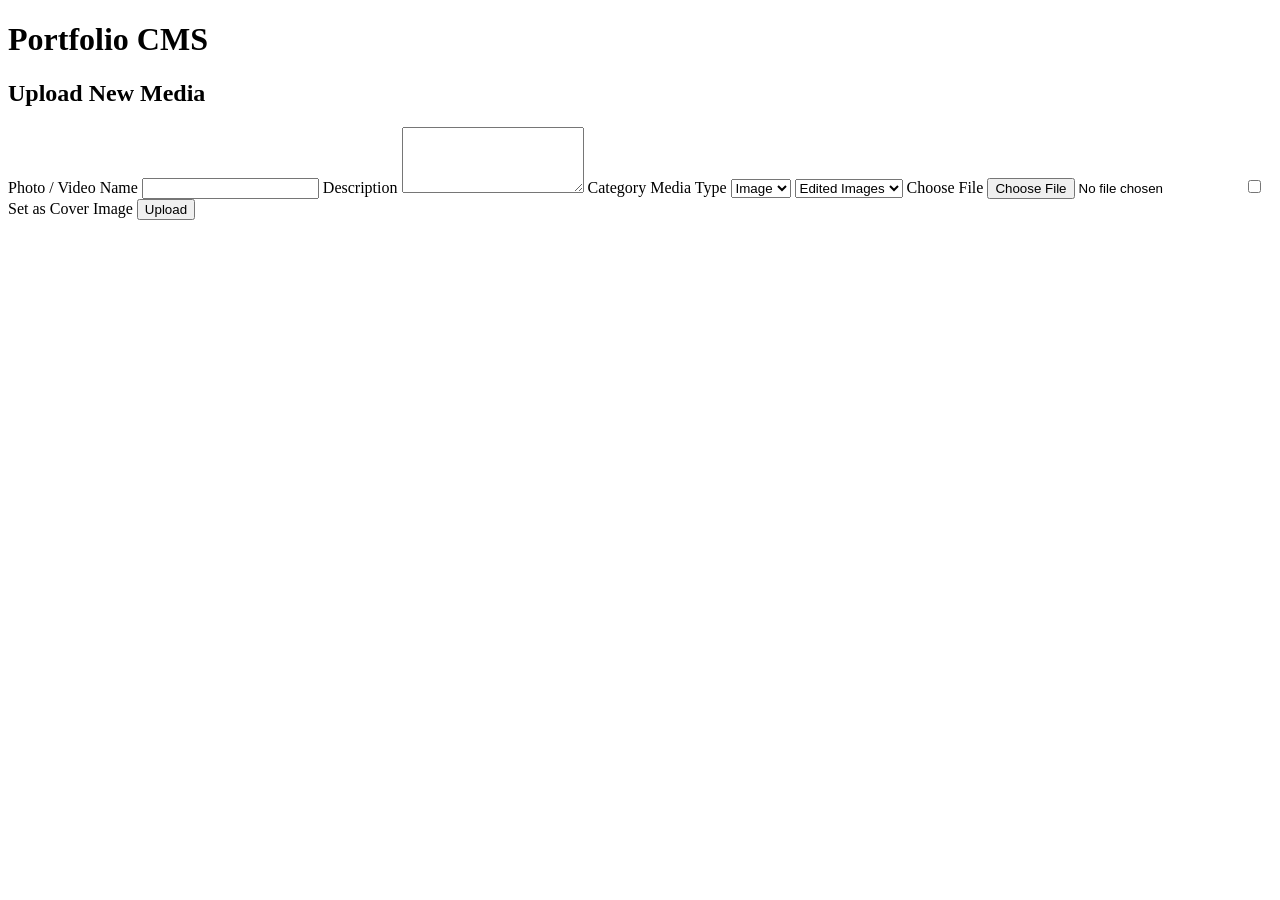
==== src/main/resources/templates/admin.html @ 30741b82 "Initial Portfolio CMS" ====
<!DOCTYPE html>
<html lang="en">

<head>

<meta charset="UTF-8">

<meta name="viewport" content="width=device-width, initial-scale=1.0">

<title>Portfolio Admin</title>

<link rel="stylesheet" href="/css/admin.css">

</head>

<body>

<div class="container">

<h1>Portfolio CMS</h1>

<div class="card">

<h2>Upload New Media</h2>

<form action="/upload"
      method="post"
      enctype="multipart/form-data">

<label>Photo / Video Name</label>

<input type="text" name="title">

<label>Description</label>

<textarea rows="4" name="description"></textarea>

<label>Category</label>
<label>Media Type</label>

<select name="type">

<option>Image</option>

<option>Video</option>

</select>

<select name="category">

<option>Edited Images</option>

<option>Edited Videos</option>

<option>Color Grading</option>

<option>Thumbnails</option>

</select>

<label>Choose File</label>
<input type="file" name="file">
<label class="checkbox-label">
    <input type="checkbox" name="coverImage">
    Set as Cover Image
</label>
<button type="submit">

Upload

</button>

</form>

</div>

</div>

</body>

</html>
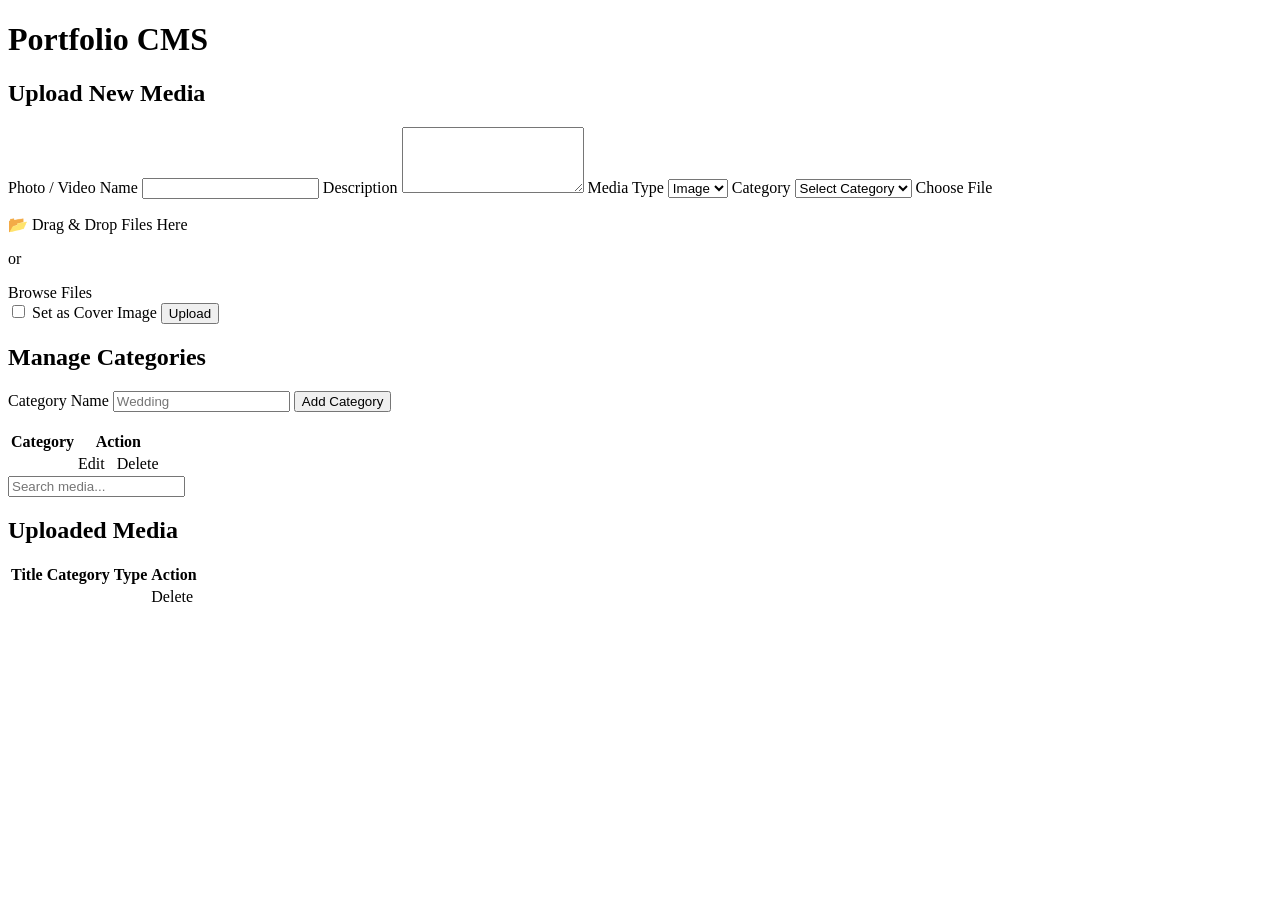
==== commit f83d5bdd: "Portfolio Ready for Deployment" ====
--- a/src/main/resources/templates/admin.html
+++ b/src/main/resources/templates/admin.html
@@ -1,10 +1,9 @@
 <!DOCTYPE html>
-<html lang="en">
+<html xmlns:th="http://www.thymeleaf.org" lang="en">
 
 <head>
 
 <meta charset="UTF-8">
-
 <meta name="viewport" content="width=device-width, initial-scale=1.0">
 
 <title>Portfolio Admin</title>
@@ -17,65 +16,303 @@
 
 <div class="container">
 
-<h1>Portfolio CMS</h1>
-
-<div class="card">
-
-<h2>Upload New Media</h2>
-
-<form action="/upload"
-      method="post"
-      enctype="multipart/form-data">
-
-<label>Photo / Video Name</label>
-
-<input type="text" name="title">
-
-<label>Description</label>
-
-<textarea rows="4" name="description"></textarea>
-
-<label>Category</label>
-<label>Media Type</label>
-
-<select name="type">
-
-<option>Image</option>
-
-<option>Video</option>
+    <h1>Portfolio CMS</h1>
+
+    <div class="card">
+
+        <h2>Upload New Media</h2>
+
+        <form action="/upload"
+              method="post"
+              enctype="multipart/form-data">
+
+            <label>Photo / Video Name</label>
+            <input type="text" name="title" required>
+
+            <label>Description</label>
+            <textarea rows="4" name="description"></textarea>
+
+            <label>Media Type</label>
+
+            <select name="type">
+                <option>Image</option>
+                <option>Video</option>
+            </select>
+
+            <label>Category</label>
+
+<select name="category" required>
+
+    <option value="">Select Category</option>
+
+    <option
+        th:each="category : ${categoryList}"
+        th:value="${category.name}"
+        th:text="${category.name}">
+    </option>
 
 </select>
 
-<select name="category">
-
-<option>Edited Images</option>
-
-<option>Edited Videos</option>
-
-<option>Color Grading</option>
-
-<option>Thumbnails</option>
-
-</select>
-
-<label>Choose File</label>
-<input type="file" name="file">
-<label class="checkbox-label">
-    <input type="checkbox" name="coverImage">
-    Set as Cover Image
-</label>
-<button type="submit">
-
-Upload
-
-</button>
-
-</form>
+            <label>Choose File</label>
+
+            <div class="drop-zone" id="dropZone">
+
+    <p>📂 Drag & Drop Files Here</p>
+
+    <p>or</p>
+
+    <label class="browse-btn">
+
+        Browse Files
+
+        <input type="file"
+               id="fileInput"
+               name="files"
+               multiple
+               hidden>
+
+    </label>
+
+    <div id="previewContainer"></div>
 
 </div>
 
+            <label class="checkbox-label">
+                <input type="checkbox" name="coverImage">
+                Set as Cover Image
+            </label>
+
+            <button type="submit">
+                Upload
+            </button>
+
+        </form>
+
+    </div>
+    <div class="card">
+
+    <h2>Manage Categories</h2>
+
+    <form action="/add-category" method="post">
+
+        <label>Category Name</label>
+
+        <input
+            type="text"
+            name="name"
+            placeholder="Wedding"
+            required>
+
+        <button type="submit">
+            Add Category
+        </button>
+
+    </form>
+
+    <br>
+
+    <table>
+
+        <thead>
+
+            <tr>
+                <th>Category</th>
+                <th>Action</th>
+            </tr>
+
+        </thead>
+
+        <tbody>
+
+            <tr th:each="category : ${categoryList}">
+
+                <td th:text="${category.name}"></td>
+
+                <td>
+
+<a th:href="@{'/edit-category/' + ${category.id}}"
+class="edit-btn">
+
+Edit
+
+</a>
+
+&nbsp;
+
+<a th:href="@{'/delete-category/' + ${category.id}}"
+class="delete-btn">
+
+Delete
+
+</a>
+
+</td>
+
+            </tr>
+
+        </tbody>
+
+    </table>
+
 </div>
-
+<div class="search-box">
+
+    <input
+        type="text"
+        id="searchMedia"
+        placeholder="Search media...">
+
+</div>
+    <div class="card">
+
+        <h2>Uploaded Media</h2>
+
+        <table id="mediaTable">
+
+            <thead>
+
+                <tr>
+                    <th>Title</th>
+                    <th>Category</th>
+                    <th>Type</th>
+                    <th>Action</th>
+                </tr>
+
+            </thead>
+
+            <tbody>
+
+                <tr th:each="media : ${mediaList}">
+
+                    <td th:text="${media.title}"></td>
+
+                    <td th:text="${media.category}"></td>
+
+                    <td th:text="${media.type}"></td>
+
+                    <td>
+
+                        <a th:href="@{'/delete/' + ${media.id}}"
+                           class="delete-btn">
+
+                            Delete
+
+                        </a>
+
+                    </td>
+
+                </tr>
+
+            </tbody>
+
+        </table>
+
+    </div>
+
+</div>
+<script>
+
+const dropZone=document.getElementById("dropZone");
+const input=document.getElementById("fileInput");
+const fileNames=document.getElementById("fileNames");
+
+dropZone.addEventListener("click",()=>input.click());
+
+input.addEventListener("change",showFiles);
+
+dropZone.addEventListener("dragover",(e)=>{
+
+    e.preventDefault();
+
+    dropZone.classList.add("drag-over");
+
+});
+
+dropZone.addEventListener("dragleave",()=>{
+
+    dropZone.classList.remove("drag-over");
+
+});
+
+dropZone.addEventListener("drop",(e)=>{
+
+    e.preventDefault();
+
+    dropZone.classList.remove("drag-over");
+
+    input.files=e.dataTransfer.files;
+
+    showFiles();
+
+});
+
+function showFiles(){
+
+    const preview=document.getElementById("previewContainer");
+
+    preview.innerHTML="";
+
+    Array.from(input.files).forEach(file=>{
+
+        const box=document.createElement("div");
+
+        box.className="preview-box";
+
+        if(file.type.startsWith("image")){
+
+            const img=document.createElement("img");
+
+            img.src=URL.createObjectURL(file);
+
+            box.appendChild(img);
+
+        }
+
+        else{
+
+            const video=document.createElement("video");
+
+            video.src=URL.createObjectURL(file);
+
+            video.controls=true;
+
+            box.appendChild(video);
+
+        }
+
+        const name=document.createElement("p");
+
+        name.innerText=file.name;
+
+        box.appendChild(name);
+
+        preview.appendChild(box);
+
+    });
+
+}
+
+</script>
+<script>
+
+document.getElementById("searchMedia").addEventListener("keyup", function () {
+
+    let value = this.value.toLowerCase();
+
+    let rows = document.querySelectorAll("#mediaTable tbody tr");
+
+    rows.forEach(row => {
+
+        row.style.display =
+            row.innerText.toLowerCase().includes(value)
+            ? ""
+            : "none";
+
+    });
+
+});
+
+</script>
 </body>
 
 </html>
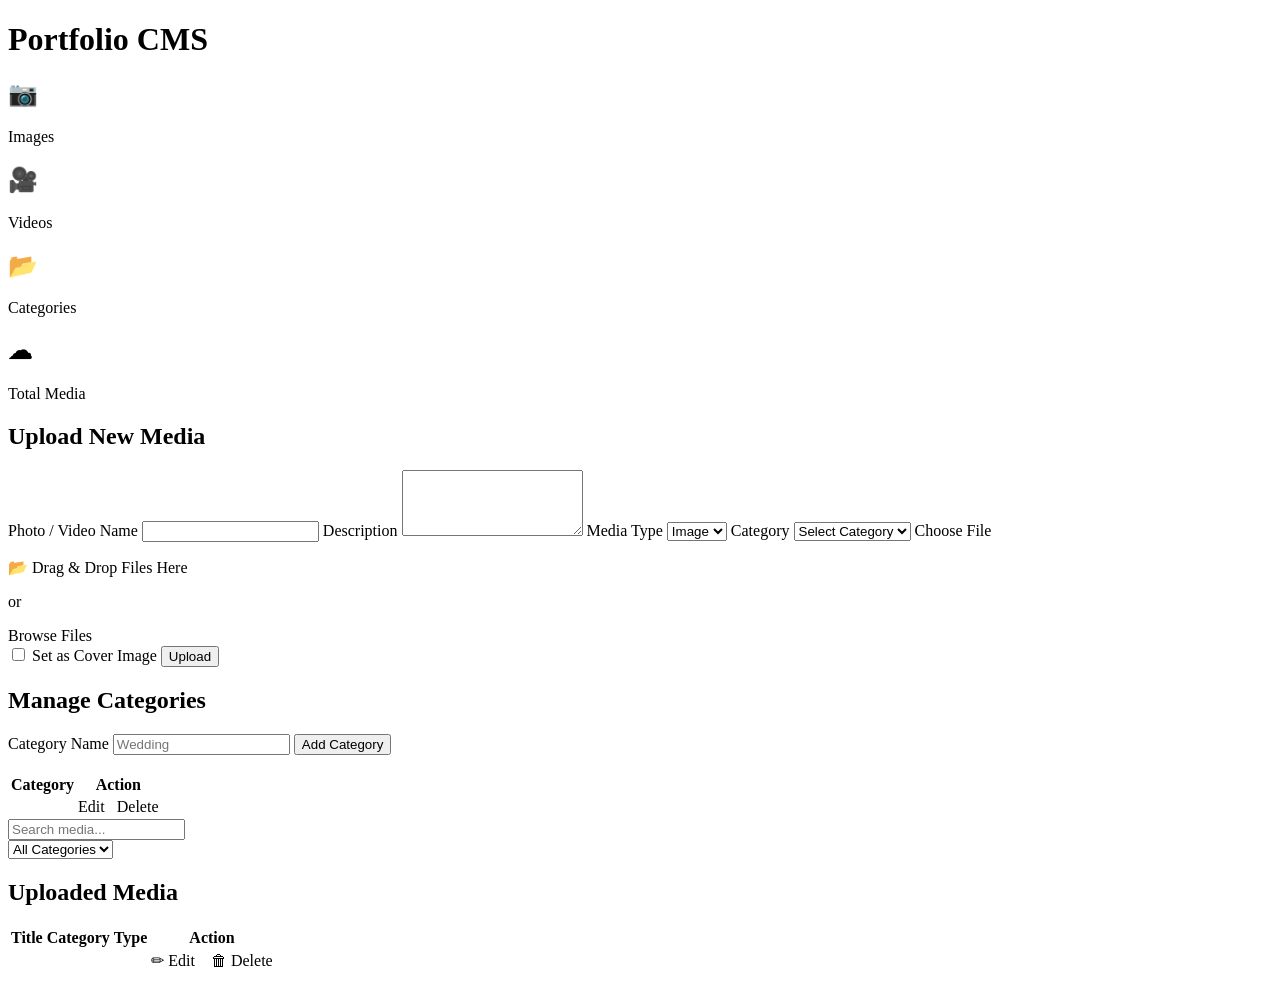
==== commit 5adc5a1c: "AWS configuration using environment variables" ====
--- a/src/main/resources/templates/admin.html
+++ b/src/main/resources/templates/admin.html
@@ -17,6 +17,33 @@
 <div class="container">
 
     <h1>Portfolio CMS</h1>
+    <div class="dashboard">
+
+    <div class="dash-card">
+        <h2>📷</h2>
+        <h3 th:text="${dashboard.totalImages}"></h3>
+        <p>Images</p>
+    </div>
+
+    <div class="dash-card">
+        <h2>🎥</h2>
+        <h3 th:text="${dashboard.totalVideos}"></h3>
+        <p>Videos</p>
+    </div>
+
+    <div class="dash-card">
+        <h2>📂</h2>
+        <h3 th:text="${dashboard.totalCategories}"></h3>
+        <p>Categories</p>
+    </div>
+
+    <div class="dash-card">
+        <h2>☁</h2>
+        <h3 th:text="${dashboard.totalMedia}"></h3>
+        <p>Total Media</p>
+    </div>
+
+</div>
 
     <div class="card">
 
@@ -161,6 +188,21 @@
         type="text"
         id="searchMedia"
         placeholder="Search media...">
+
+</div>
+<div class="filter-box">
+
+<select id="categoryFilter">
+
+<option value="">All Categories</option>
+
+<option
+th:each="category:${categoryList}"
+th:value="${category.name}"
+th:text="${category.name}">
+</option>
+
+</select>
 
 </div>
     <div class="card">
@@ -192,14 +234,19 @@
 
                     <td>
 
-                        <a th:href="@{'/delete/' + ${media.id}}"
-                           class="delete-btn">
-
-                            Delete
-
-                        </a>
-
-                    </td>
+<a th:href="@{'/edit/' + ${media.id}}"
+   class="edit-btn">
+    ✏ Edit
+</a>
+
+&nbsp;&nbsp;
+
+<a th:href="@{'/delete/' + ${media.id}}"
+   class="delete-btn">
+    🗑 Delete
+</a>
+
+</td>
 
                 </tr>
 
@@ -295,22 +342,32 @@
 </script>
 <script>
 
-document.getElementById("searchMedia").addEventListener("keyup", function () {
-
-    let value = this.value.toLowerCase();
-
-    let rows = document.querySelectorAll("#mediaTable tbody tr");
-
-    rows.forEach(row => {
-
-        row.style.display =
-            row.innerText.toLowerCase().includes(value)
-            ? ""
-            : "none";
+const search = document.getElementById("searchMedia");
+const filter = document.getElementById("categoryFilter");
+
+search.addEventListener("keyup", filterTable);
+filter.addEventListener("change", filterTable);
+
+function filterTable() {
+
+    let text = search.value.toLowerCase();
+    let category = filter.value.toLowerCase();
+
+    document.querySelectorAll("#mediaTable tbody tr").forEach(row => {
+
+        let rowText = row.innerText.toLowerCase();
+
+        let rowCategory = row.children[1].innerText.toLowerCase();
+
+        let show =
+            rowText.includes(text) &&
+            (category === "" || rowCategory === category);
+
+        row.style.display = show ? "" : "none";
 
     });
 
-});
+}
 
 </script>
 </body>
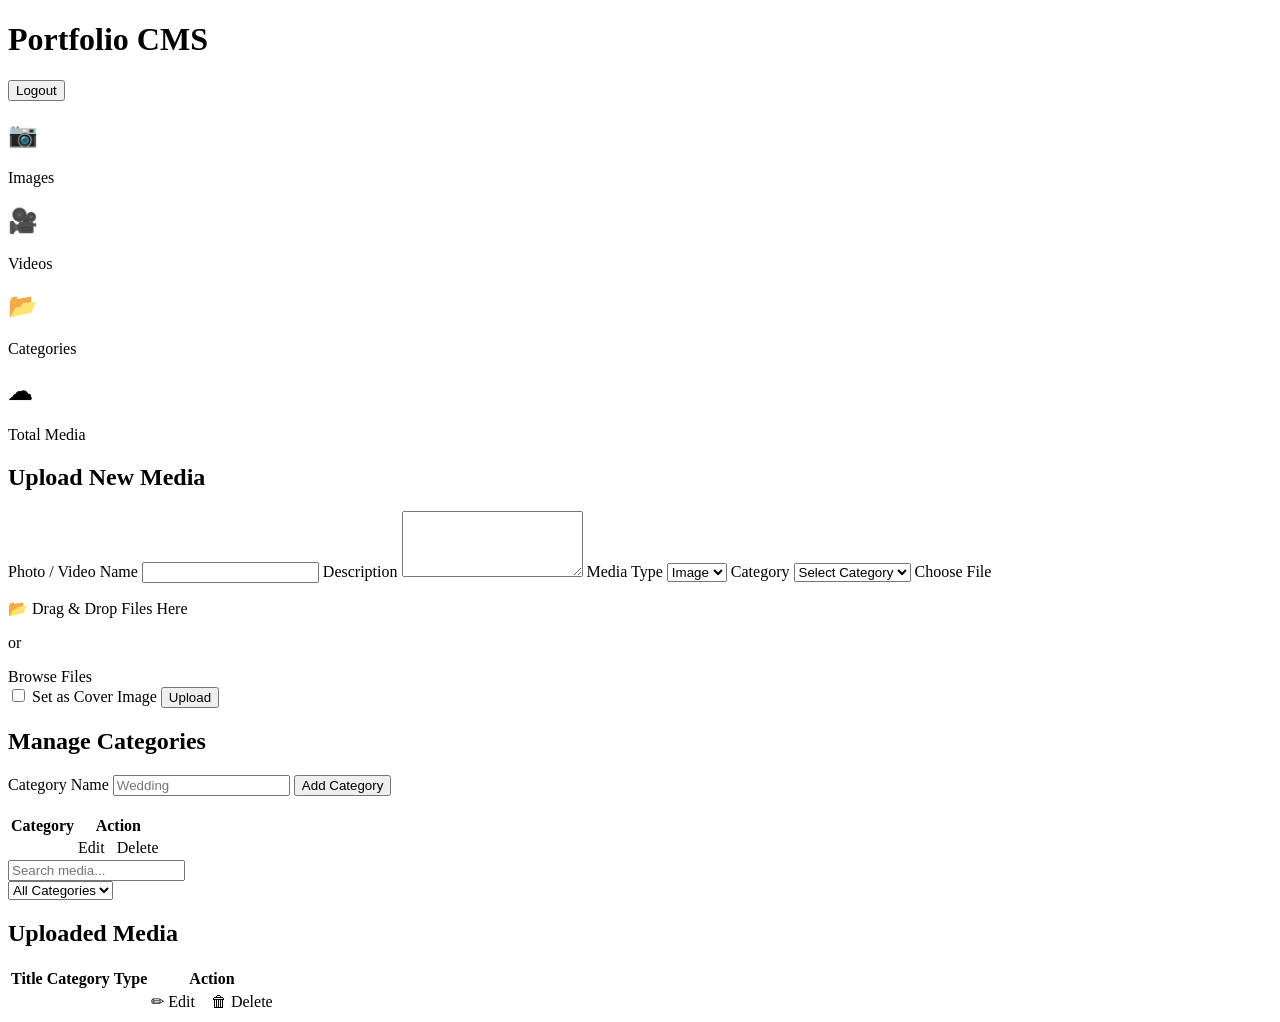
==== commit 5ec1458b: "Added login Security" ====
--- a/src/main/resources/templates/admin.html
+++ b/src/main/resources/templates/admin.html
@@ -8,6 +8,7 @@
 
 <title>Portfolio Admin</title>
 
+
 <link rel="stylesheet" href="/css/admin.css">
 
 </head>
@@ -17,6 +18,11 @@
 <div class="container">
 
     <h1>Portfolio CMS</h1>
+    <form th:action="@{/logout}" method="post" style="display:inline;">
+    <button type="submit" class="logout-btn">
+        Logout
+    </button>
+</form>
     <div class="dashboard">
 
     <div class="dash-card">
